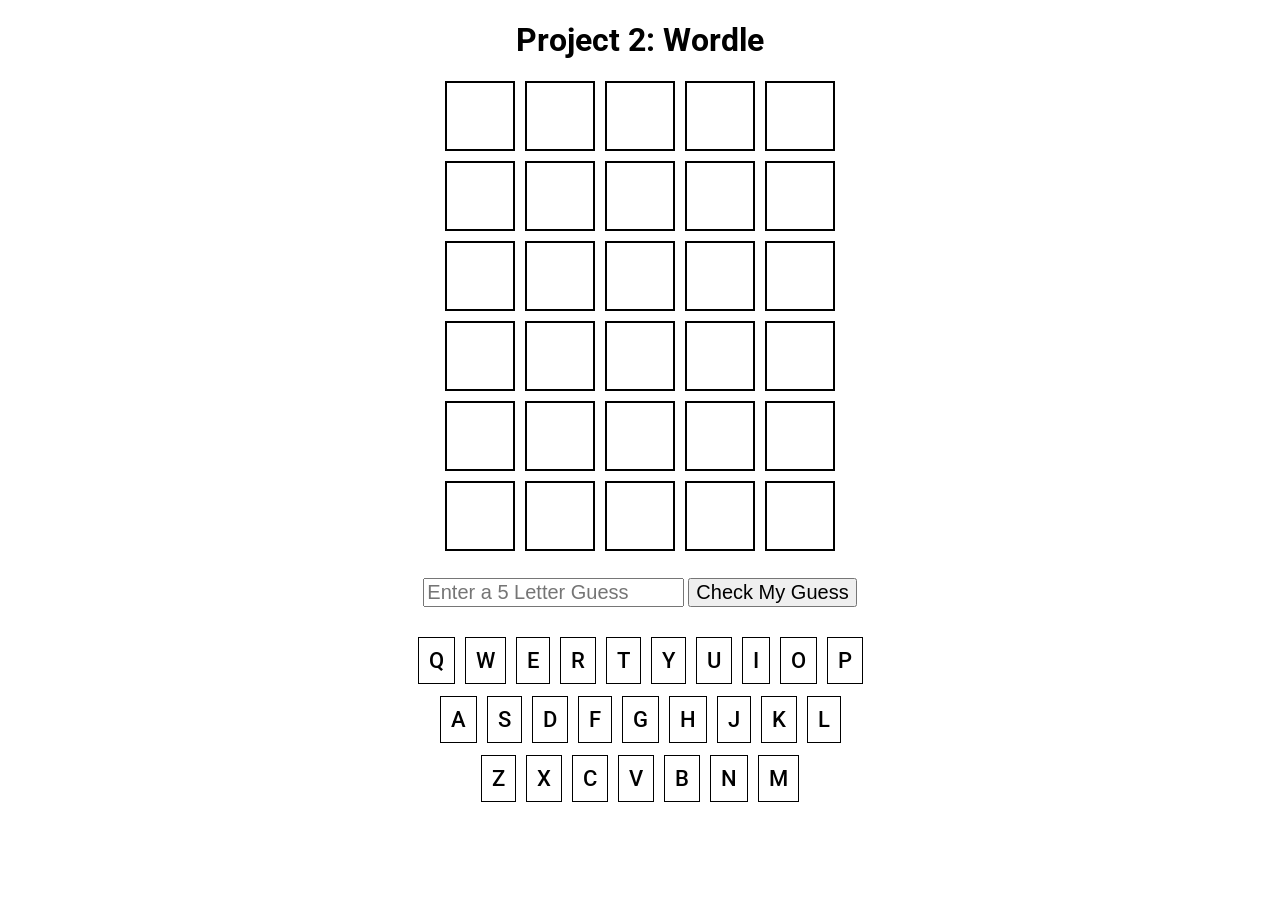
==== wordle.html @ cf5aba29 "Add files via upload" ====
<!DOCTYPE html>
<html>
<head>

    <link rel="preconnect" href="https://fonts.googleapis.com">
    <link rel="preconnect" href="https://fonts.gstatic.com" crossorigin>
    <link href="https://fonts.googleapis.com/css2?family=Roboto:ital,wght@0,100..900;1,100..900&display=swap" rel="stylesheet">
    <link rel="stylesheet" href="styles.css">

    <meta charset="utf-8">
    <title>Project 2: Wordle</title>

    <script>

        // No longer used. This was the original dictonary before implementing
        // the random word api
        let dictonary = ["APPLE", "ARIEL", "ATOMS", 
                        "BANDS", "BREAK", "BAKER",
                        "CAGES", "CAMEL", "CAKES",
                        "DAILY", "DAISY", "DATES",
                        "EAGLE", "EATER", "ELBOW",
                        "FACTS", "FATAL", "FEELS",
                        "GAMES", "GATES", "GOOFY",
                        "HABIT", "HAIRY", "HOVER",
                        "IDEAS", "INBOX", "ISLES",
                        "JUICE", "JUROR", "JOINT",
                        "KNEED", "KARMA", "KAYAK",
                        "LABEL", "LAUGH", "LEAKY"];

        // Found on stack overflow, uses Math.random() to generate a random number
        // and multiplies it by the dictonary length to randomly select
        // a word from the dictonary
        //let game_answer = dictonary[Math.floor(Math.random() * dictonary.length)];
        //console.log("The answer is: " + game_answer);


        // EXTRA CREDIT, GETS A RANDOM 5 LETTER WORD
        function getRandomWord(){
            var url = "https://random-word-api.herokuapp.com/word?length=5";
            
            //Sends a GET request
            var req = new XMLHttpRequest();
            req.open("GET", url, true);

            req.onreadystatechange = function() {
                //only works if the request is complete and the file has loaded
                if(req.readyState == 4 && req.status == 200){
                    // Parses the JSON file to get the random word
                    var parsedJSON = JSON.parse(this.responseText);
                    game_answer = parsedJSON[0].toUpperCase();
                    console.log("The answer is: " + game_answer);       
                }
            };

            req.send();
        }
        
        
         // Setting the rows and cols of the wordle game and creating a tracking
        // variable to keep the current row
        var rows = 6;
        var cols = 5;
        let curRow = 0;        

        class Board{
            createBoard(boardID, rows, cols){
                this.rows = rows;
                this.cols = cols;
                this.boardObj = document.getElementById(boardID);

                // Creates a blank board and a div for every cell in the board
                // to allow cell accessing later
                this.boardObj.innerHTML = "";
                for(let r = 0; r < rows; r++){
                    for(let c = 0; c < cols; c++){
                        var cell = document.createElement("div");
                        cell.className = `cell r${r}c${c}`;
                        this.boardObj.append(cell);
                    }
                }
            }
        }

        function createKB(){
            // Creates and populates the visible keyboard on the screen
            let kbRows = ["QWERTYUIOP", "ASDFGHJKL", "ZXCVBNM"];
            let keyboard = document.getElementById("keyboard")
            kbRows.forEach((kRow) => {
                let rowDiv = document.createElement("div");
                rowDiv.className = "kb_row";

                kRow.split("").forEach((c) =>{
                    let key = document.createElement("div");
                    key.className = "key";
                    key.textContent = c;
                    key.id = `key_${c}`;
                    rowDiv.append(key);
                });
                keyboard.append(rowDiv);
            });
        }

        function checkGuess(guess, answer){
            // Sets the guess and answer to uppercase
            guess = guess.toUpperCase();
            answer = answer.toUpperCase();

            // Creates arrays to hold the character counts in a word and
            // an array to hold the result of each letters status
            let result = Array(cols).fill("");
            let counts = {};

            // Loops through the answer and initializes each letter in the answer
            // in the counts array
            for(let i = 0; i < answer.length; i++){
                let c = answer[i];

                if(counts[c]){
                    counts[c] += 1;
                } else{
                    counts[c] = 1;
                }
            }

            // Loops through and marks the correct letters in the guess,
            // otherwise increments the counts array for the second loop
            for(let i = 0; i < guess.length; i++){
                if(guess[i] == answer[i]){
                    result[i] = "correct";
                    counts[guess[i]]--;
                }
            }

            // Second loop to mark letters as present or incorrect. Uses the
            // results array to determine if a letter in the guess is present
            // in the answer
            for(let i = 0; i < guess.length; i++){
                if(result[i] == "correct"){
                    continue;
                }
                let c = guess[i];
                if(counts[c] > 0){
                    result[i] = "present";
                    counts[c]--;
                } else{
                    result[i] = "incorrect";
                }
            }

            return result;
        }

        // Uses the results array returned from checkGuess and adds
        // an appropriate class to each letter in the row
        function colorRow(result){
            for(let c = 0; c < cols; c++){
                let cell = document.querySelector(`.r${curRow}c${c}`);
                cell.classList.add(result[c]);
            }
        }

        function colorKB(guess, result){
            for(let i = 0; i < cols; i++){
                let letter = guess[i];
                let status = result[i];
                let curKey = document.getElementById(`key_${letter}`);

                // If the letter was correctly guessed or was present, dont
                // downgrade the status on the keyboard after guesses
                if(curKey.classList.contains("correct")){continue;}
                if(curKey.classList.contains("present") && status == "incorrect"){continue;}

                // removes previous classes to allow a letter to be upgraded from present
                // to correct on the keyboard
                curKey.classList.remove("correct", "present");
                curKey.classList.add(status);
            }
        }

        // Displays a popup to the user and everything except the board and the resart button
        function endGame(message){
            alert(message);
            document.getElementById("keyboard").style.display = "none";
            document.getElementById("userGuess").style.display = "none";
            document.getElementById("guessBtn").style.display = "none";
            document.getElementById("guessBtn").disabled = true;
            document.getElementById("restartBtn").style.visibility = "visible";
        }

        // Clears the inner html of the board and keyboard and rebuilds it, while also
        // reseting the display and visibility settings
        function restartGame(boardObj){
            curRow = 0;
            game_answer = dictonary[Math.floor(Math.random() * dictonary.length)];
            console.log("The answer is: " + game_answer);

            document.getElementById("board").innerHTML = "";
            document.getElementById("keyboard").innerHTML = "";

            boardObj.createBoard("board", rows, cols);
            createKB();

            document.getElementById("keyboard").style.display = "block";
            document.getElementById("userGuess").style.display = "inline-block";
            document.getElementById("guessBtn").style.display = "inline-block";
            document.getElementById("guessBtn").disabled = false;
            document.getElementById("restartBtn").style.visibility = "hidden";
        }

        /* TEST
        let test_answer = "PLANT";
        console.log(checkGuess("APPLE", test_answer));
        console.log(checkGuess("PLANT", test_answer));
        console.log(checkGuess("XXXXX", test_answer));
        console.log(checkGuess("TNLPA", test_answer));
        */

        window.onload = () => {
            // Initalizes a board and stores it in a board variable
            let board = new Board();
            board.createBoard("board", rows, cols);
            createKB();
            getRandomWord();
            
            /* TEST  
            let test = "APPLE";
            // Fills in the current row with the user's guess
            for(let c = 0; c < cols; c++){
                let cell = document.querySelector(`.r0c${c}`);
                cell.textContent = test[c];
            } 
            */

            document.getElementById("guessBtn").addEventListener("click", () => {
                let inputBox = document.getElementById("userGuess");
                let input = inputBox.value.toUpperCase();

                // Guess len check
                if(input.length != cols){
                    alert("The guess provided is not 5 characters");
                    return;
                }

                // Fills in the current row with the user's guess
                for(let c = 0; c < cols; c++){
                    let cell = document.querySelector(`.r${curRow}c${c}`);
                    cell.textContent = input[c];
                }

                // console.log(checkGuess(input, game_answer));
                let result = checkGuess(input, game_answer);
                colorRow(result);
                colorKB(input, result);

                // Pop up and ends game if the user guesses the word
                if(input === game_answer){
                    endGame("Congradulations! You've Won!!"); 
                    return;
                }

                // Updates the curRow and clears the input box after every guess
                curRow++;
                inputBox.value = "";

                // Ends the game if all guesses are used
                if(curRow === rows){
                    endGame("Out Of Guesses! The answer was: " + game_answer); 
                    return;
                }
            });

            document.getElementById("restartBtn").addEventListener("click", () => restartGame(board));
        }

    </script>
</head>

<body>
    <div id="wrapper">
        <h1>Project 2: Wordle</h1>

        <div id="board"></div>
        <input type="text" id="userGuess" placeholder="Enter a 5 Letter Guess" maxlength="5">
        <input type="button" value="Check My Guess" id="guessBtn">
        <div id="keyboard"></div>
        <input type="button" value="Restart" id="restartBtn" style = "visibility: hidden;">
    </div>
</body>
</html>
---- styles.css ----
/*Font for everything*/
body{font-family: 'Roboto', sans-serif;}

/*Centers everything on the page and sets a max width*/
#wrapper{
    display: block;
    max-width: 600px;
    margin: 0 auto;
    text-align: center;
}

/*Creates a 5x6 grid with 10px gaps*/
#board{
    display: grid;
    grid-template-columns: repeat(5, 70px);
    grid-template-rows: repeat(6, 70px);
    gap: 10px;
    margin: 12px 0;
    justify-content: center;
}

/*Sets boarders around every cell, centers the letters in the cell,
    sets font size and weight*/
.cell{
    border: 2px solid #000000;
    display: flex;
    align-items: center;
    justify-content: center;
    font-size: 40px;
    font-weight: 600;
}

#userGuess{
    font-size: 20px;
    display: inline-block;
    margin-top: 15px;
}

#guessBtn{
    font-size: 20px;
    display: inline-block;
}

/*adds a hover effect to the guess button*/
#guessBtn:hover{
    color: #ffffff;
    background-color: #000000;
}

/*adds a margin above the keyboard*/
#keyboard{
    margin-top: 30px;
    display: block;
}

/*centers the rows in the screen, sets max width, and adds 
    spacing between rows of keys*/
.kb_row{
    display: block;
    max-width: 600px;
    margin: 0 auto 12px;
}

/*Puts keys in each row adjacent to eachother, sets an outline, 
sets font size and weight, sets padding and margin of each key*/
.key{
    display: inline-block;
    border: 1px solid #000000;
    padding: 10px;
    font-size: 22px;
    font-weight: 500;
    margin: 0 5px;
}

.correct{
    background-color: #249900;
    color: #ffffff;
}

.present{
    background-color: #d8cc21;
    color: #ffffff;
}

.incorrect{
    background-color: #666565;
    color: #ffffff;
}

/*Centers and styles the resart button*/
#restartBtn{
    font-size: 30px;
    margin: 0 auto;
    width: 340px;
    padding: 10px;
    margin-top: 15px;
}

/*Hover effect for the resart button*/
#restartBtn:hover{
    color: #ffffff;
    background-color: #000000;
}
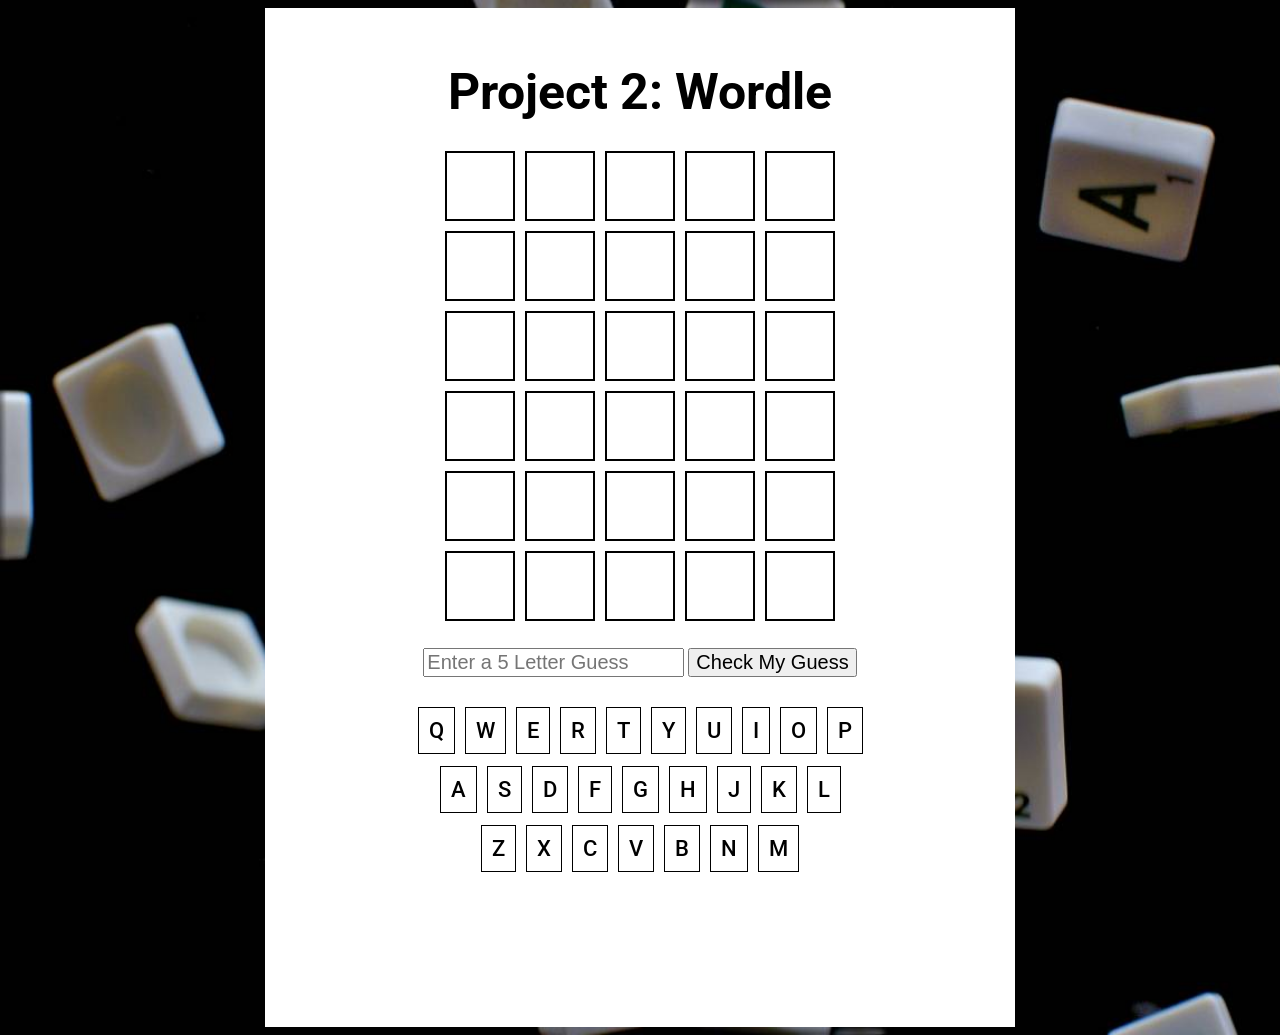
==== commit c7a1313c: "Add files via upload" ====
--- a/wordle.html
+++ b/wordle.html
@@ -105,7 +105,7 @@
             guess = guess.toUpperCase();
             answer = answer.toUpperCase();
 
-            // Creates arrays to hold the character counts in a word and
+            // Creates an object to hold the character counts in a word and
             // an array to hold the result of each letters status
             let result = Array(cols).fill("");
             let counts = {};
@@ -170,9 +170,8 @@
                 if(curKey.classList.contains("correct")){continue;}
                 if(curKey.classList.contains("present") && status == "incorrect"){continue;}
 
-                // removes previous classes to allow a letter to be upgraded from present
-                // to correct on the keyboard
-                curKey.classList.remove("correct", "present");
+                // removes previous classes to allow a letter to be upgraded on the keyboard
+                curKey.classList.remove("correct", "present", "incorrect");
                 curKey.classList.add(status);
             }
         }
@@ -255,6 +254,7 @@
                 // Pop up and ends game if the user guesses the word
                 if(input === game_answer){
                     endGame("Congradulations! You've Won!!"); 
+                    inputBox.value = "";
                     return;
                 }
 
--- a/styles.css
+++ b/styles.css
@@ -1,12 +1,29 @@
-/*Font for everything*/
-body{font-family: 'Roboto', sans-serif;}
+/*Font for everything, centers everything inside vertically and horizontally,
+  adds a background image*/
+body{
+    font-family: 'Roboto', sans-serif;
+    display: flex;
+    justify-content: center;
+    align-items: center;
+    min-height: 100vh;
+    background-image: url(background.jpg);
+    background-size: cover;
+    }
+
+body h1{
+    margin: 30px;
+    font-size: 50px;
+}
 
 /*Centers everything on the page and sets a max width*/
 #wrapper{
     display: block;
-    max-width: 600px;
     margin: 0 auto;
     text-align: center;
+    background-color: #ffffff;
+    padding: 25px;
+    width: 700px;
+    min-width: 600px;
 }
 
 /*Creates a 5x6 grid with 10px gaps*/
@@ -93,7 +110,7 @@
     margin: 0 auto;
     width: 340px;
     padding: 10px;
-    margin-top: 15px;
+    margin: 30px 0;
 }
 
 /*Hover effect for the resart button*/
